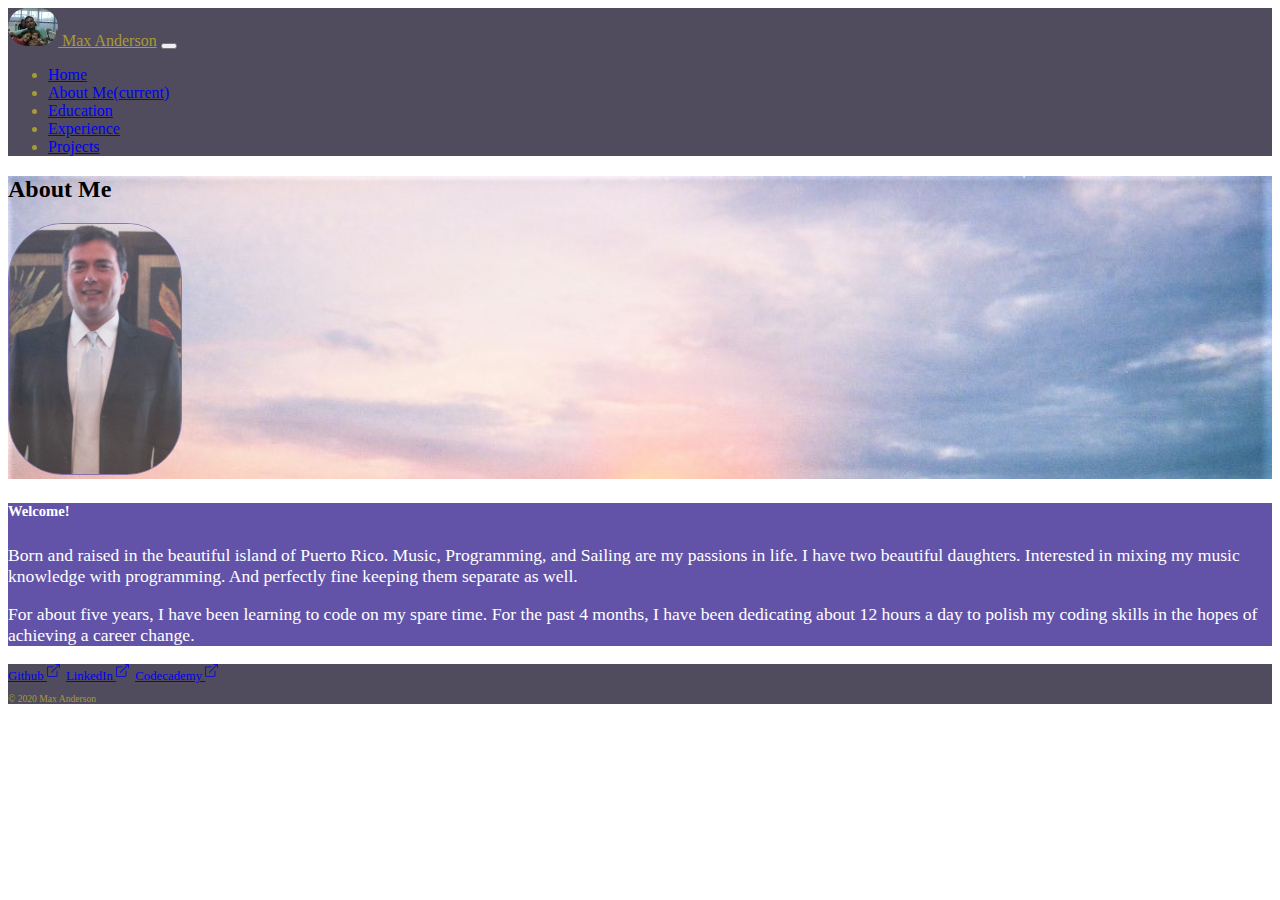
==== about.html @ 10c6920a "worked on about me text" ====
<!DOCTYPE html>
<html lang="en">
  <head>
    <meta charset="UTF-8">
    <meta name="viewport" content="width=device-width, initial-scale=1.0">
    <meta http-equiv="X-UA-Compatible" content="ie=edge">
    <!-- Bootstrap CSS -->
    <link rel="stylesheet" href="https://stackpath.bootstrapcdn.com/bootstrap/4.2.1/css/bootstrap.min.css" integrity="sha384-GJzZqFGwb1QTTN6wy59ffF1BuGJpLSa9DkKMp0DgiMDm4iYMj70gZWKYbI706tWS" crossorigin="anonymous">
    <link rel="icon" type="image/ico" href="logo.jpg">
    <title>Max's Page</title>
  </head>

  <body>
    <nav class="navbar navbar-expand-lg navbar-dark" style="background-color: #504C5E; color: #A89B34">
      <a class="navbar-brand col-5 col-sm-5" href="index.html" rel="noopener noreferrer" title="Home" style="color:#A89B34;"><img class="mr-auto" src="logo.jpg" style="border-radius: 35px;"> Max Anderson</a>

      <button class="navbar-toggler" type="button" data-toggle="collapse" data-target="#navbarSupportedContent" aria-controls="navbarSupportedContent" aria-expanded="false" aria-label="Toggle navigation">
      <span class="navbar-toggler-icon"></span>
      </button>

      <div class="collapse navbar-collapse" id="navbarSupportedContent">

        <ul class="navbar-nav col-9 col-sm-7">
          <li class="nav-item">
            <a class="nav-link" href="index.html">Home</a>
          </li>
          <li class="nav-item active">
            <a class="nav-link" href="about.html">About Me<span class="sr-only">(current)</span></a>
          </li>
          <li class="nav-item">
            <a class="nav-link" href="education.html">Education</a>
          </li>
          <li class="nav-item">
            <a class="nav-link" href="experience.html">Experience</a>
          </li>
          <li class="nav-item">
            <a class="nav-link " href="projects.html" rel="noopener noreferrer">Projects</a>
          </li>
        </ul>
      </div>
    </nav>

    <div class="container-fluid" style="background:url(backgroundImage.jpg) no-repeat; background-size: cover; width: 100%; height: 100%;"> 
      <div class="row">
        <div class="col-12 col-sm-12 text-black text-center ">
          <h2 class="display-5">About Me</h2>
        </div>
      </div>
    
        <div class="row text-center">
          <div class="col-12 col-sm-12">
            <img class="img-fluid" style="height: 250px; width: auto; opacity: .7; border-radius: 55px; border: 1px solid #6253A8" src="me.jpg">
          </div>
        </div>
    </div>

    <div class="container-fluid" style="background-color: #6253A8; color: white; font-size: 1.1rem">
      <div class="row justify-content-center pd-1">
        <div class="col-10 col-sm-10">
          <h5 class="text-center font-weight-bold"> 
            <style>
              h5 {
                animation: 25s linear 3s infinite alternate slidein;
                animation-direction: normal;
                } 
              @keyframes slidein {
                from { transform: scaleX(1); }
                to   { transform: scaleX(4); }
                }
            </style>Welcome!</h5>
          <p class="text-left">Born and raised in the beautiful island of Puerto Rico.  
          Music, Programming, and Sailing are my passions in life.  
          I have two beautiful daughters.  Interested in mixing my music knowledge with programming.  And perfectly fine keeping them separate as well.</p>
          <p>For about five years, I have been learning to code on my spare time.  For the past 4 months, I have been dedicating about 12 hours a day to polish my coding skills in the hopes of achieving a career change.</p>
        </div>
      </div>  
    </div>  

    <footer class="container-fluid" style="background-color: #504C5E; color: #A89B34; background-size: cover;font-size: .8rem;">
      <div class="row justify-content-around">
        <a class="col-2 col-sm-2 my-1" href="https://github.com/5-max" target="_blank" rel="noopener noreferrer"title="Profile Link"><u>Github </u><title>Open Box</title><svg viewBox="0 0 30 30" width="16px" height="16px" fill="currentColor" role="img"><title>Open Icon</title><path d="M8.251 16.498a.752.752 0 01-.53-1.281l13.72-13.72h-4.939a.75.75 0 010-1.5h6.75a.735.735 0 01.293.06.75.75 0 01.4.404l.01.026a.73.73 0 01.047.26v6.75a.75.75 0 01-1.5 0V2.559l-13.72 13.72a.75.75 0 01-.531.219z"></path><path d="M2.251 23.998a2.252 2.252 0 01-2.25-2.25v-15a2.252 2.252 0 012.25-2.25h9a.75.75 0 010 1.5h-9a.75.75 0 00-.75.75v15c0 .414.336.75.75.75h15a.75.75 0 00.75-.75v-9a.75.75 0 011.5 0v9a2.252 2.252 0 01-2.25 2.25h-15z"></path></svg></a>

        <a class="col-2 col-sm-2 my-1" href="https://www.linkedin.com/in/max-anderson-aa120119/" target="_blank" rel="noopener noreferrer" title="Profile Link"><u>LinkedIn </u><title>Open Box</title><svg viewBox="0 0 30 30" width="16px" height="16px" fill="currentColor" role="img"><title>Open Icon</title><path d="M8.251 16.498a.752.752 0 01-.53-1.281l13.72-13.72h-4.939a.75.75 0 010-1.5h6.75a.735.735 0 01.293.06.75.75 0 01.4.404l.01.026a.73.73 0 01.047.26v6.75a.75.75 0 01-1.5 0V2.559l-13.72 13.72a.75.75 0 01-.531.219z"></path><path d="M2.251 23.998a2.252 2.252 0 01-2.25-2.25v-15a2.252 2.252 0 012.25-2.25h9a.75.75 0 010 1.5h-9a.75.75 0 00-.75.75v15c0 .414.336.75.75.75h15a.75.75 0 00.75-.75v-9a.75.75 0 011.5 0v9a2.252 2.252 0 01-2.25 2.25h-15z"></path></svg></a>

        <a class="col-3 col-sm-2 my-1" href="https://www.codecademy.com/profiles/_-max-_" target="_blank" rel="noopener noreferrer" title="Profile Link"><u>Codecademy </u><title>Open Box</title><svg viewBox="0 0 30 30" width="16px" height="16px" fill="currentColor" role="img"><title>Open Icon</title><path d="M8.251 16.498a.752.752 0 01-.53-1.281l13.72-13.72h-4.939a.75.75 0 010-1.5h6.75a.735.735 0 01.293.06.75.75 0 01.4.404l.01.026a.73.73 0 01.047.26v6.75a.75.75 0 01-1.5 0V2.559l-13.72 13.72a.75.75 0 01-.531.219z"></path><path d="M2.251 23.998a2.252 2.252 0 01-2.25-2.25v-15a2.252 2.252 0 012.25-2.25h9a.75.75 0 010 1.5h-9a.75.75 0 00-.75.75v15c0 .414.336.75.75.75h15a.75.75 0 00.75-.75v-9a.75.75 0 011.5 0v9a2.252 2.252 0 01-2.25 2.25h-15z"></path></svg></a>

        <p class="col-5 col-sm-6 my-2 text-right" style="font-size: .6rem;">&copy; 2020 Max Anderson</p>

      </div>
    </footer>

    <script src="https://code.jquery.com/jquery-3.3.1.slim.min.js" integrity="sha384-q8i/X+965DzO0rT7abK41JStQIAqVgRVzpbzo5smXKp4YfRvH+8abtTE1Pi6jizo" crossorigin="anonymous"></script>
    <script src="https://cdnjs.cloudflare.com/ajax/libs/popper.js/1.14.6/umd/popper.min.js" integrity="sha384-wHAiFfRlMFy6i5SRaxvfOCifBUQy1xHdJ/yoi7FRNXMRBu5WHdZYu1hA6ZOblgut" crossorigin="anonymous"></script>
    <script src="https://stackpath.bootstrapcdn.com/bootstrap/4.2.1/js/bootstrap.min.js" integrity="sha384-B0UglyR+jN6CkvvICOB2joaf5I4l3gm9GU6Hc1og6Ls7i6U/mkkaduKaBhlAXv9k" crossorigin="anonymous"></script>
  </body>
</html>
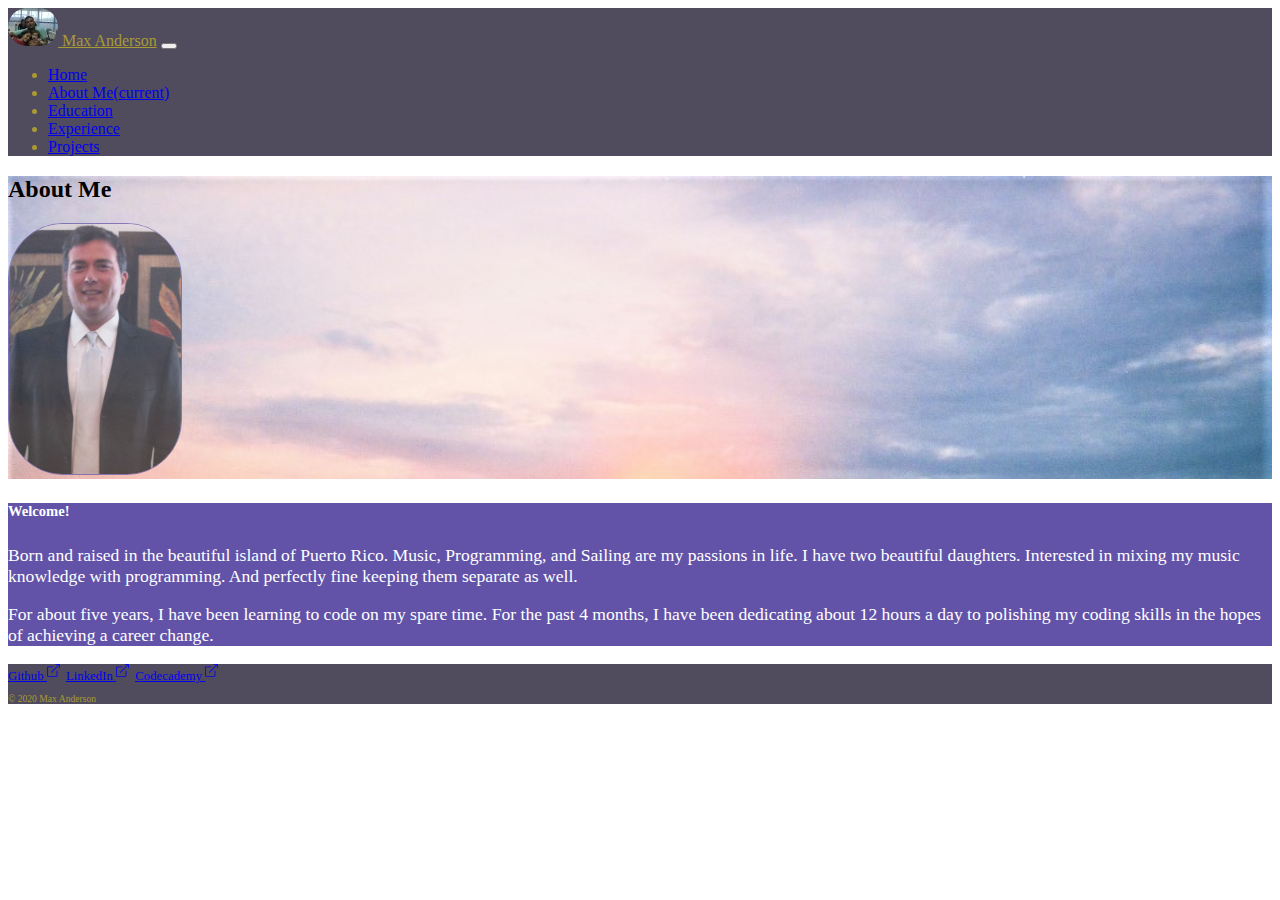
==== commit 718a3a03: "added languages" ====
--- a/about.html
+++ b/about.html
@@ -71,7 +71,7 @@
           <p class="text-left">Born and raised in the beautiful island of Puerto Rico.  
           Music, Programming, and Sailing are my passions in life.  
           I have two beautiful daughters.  Interested in mixing my music knowledge with programming.  And perfectly fine keeping them separate as well.</p>
-          <p>For about five years, I have been learning to code on my spare time.  For the past 4 months, I have been dedicating about 12 hours a day to polish my coding skills in the hopes of achieving a career change.</p>
+          <p>For about five years, I have been learning to code on my spare time.  For the past 4 months, I have been dedicating about 12 hours a day to polishing my coding skills in the hopes of achieving a career change.</p>
         </div>
       </div>  
     </div>  
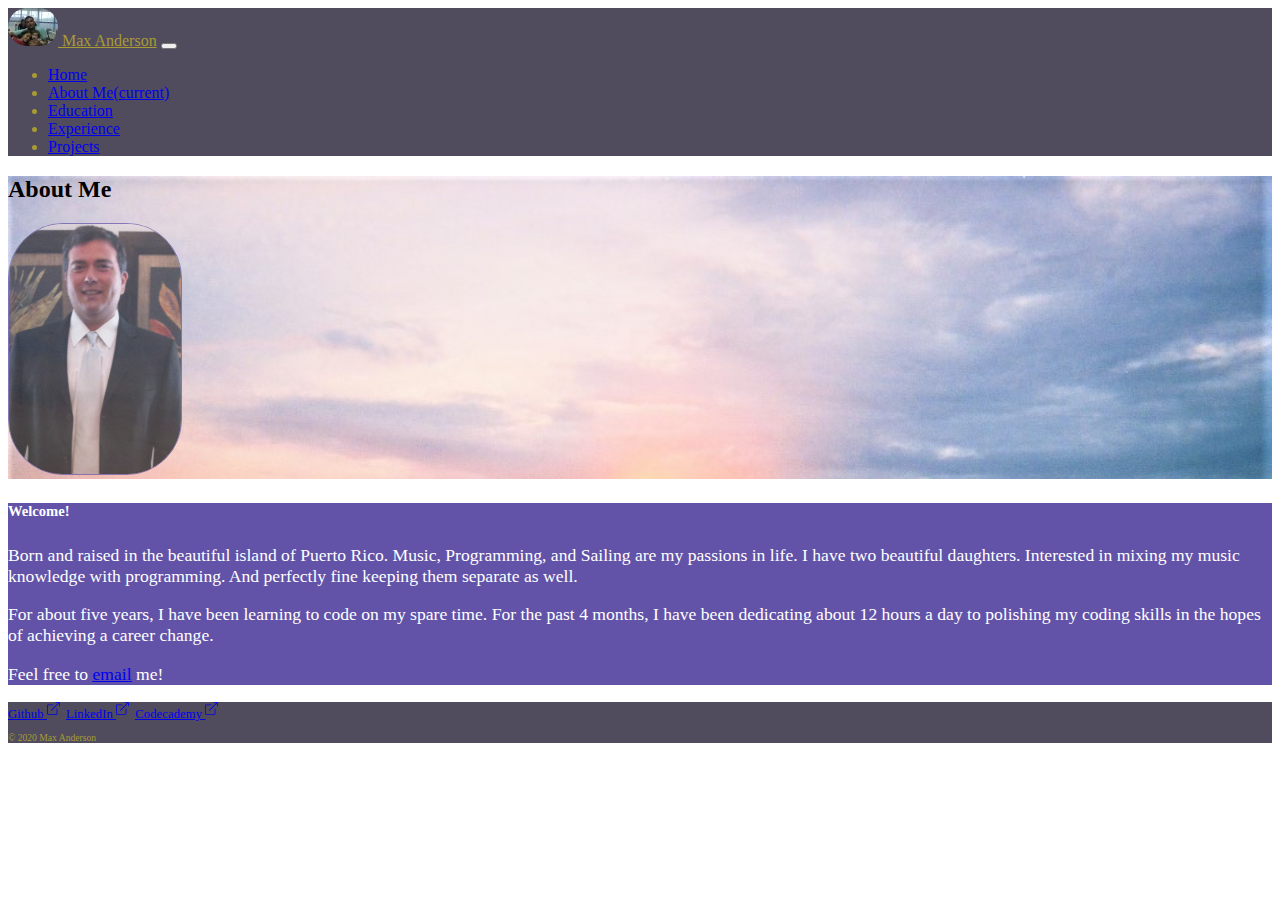
==== commit 231dc064: "added email me link" ====
--- a/about.html
+++ b/about.html
@@ -72,6 +72,7 @@
           Music, Programming, and Sailing are my passions in life.  
           I have two beautiful daughters.  Interested in mixing my music knowledge with programming.  And perfectly fine keeping them separate as well.</p>
           <p>For about five years, I have been learning to code on my spare time.  For the past 4 months, I have been dedicating about 12 hours a day to polishing my coding skills in the hopes of achieving a career change.</p>
+          <p>Feel free to <a href="mailto:max55005500@gmail.com" rel="noopener noreferrer" title="max55005500@gmail.com"><u>email</u></a> me!</p>
         </div>
       </div>  
     </div>  
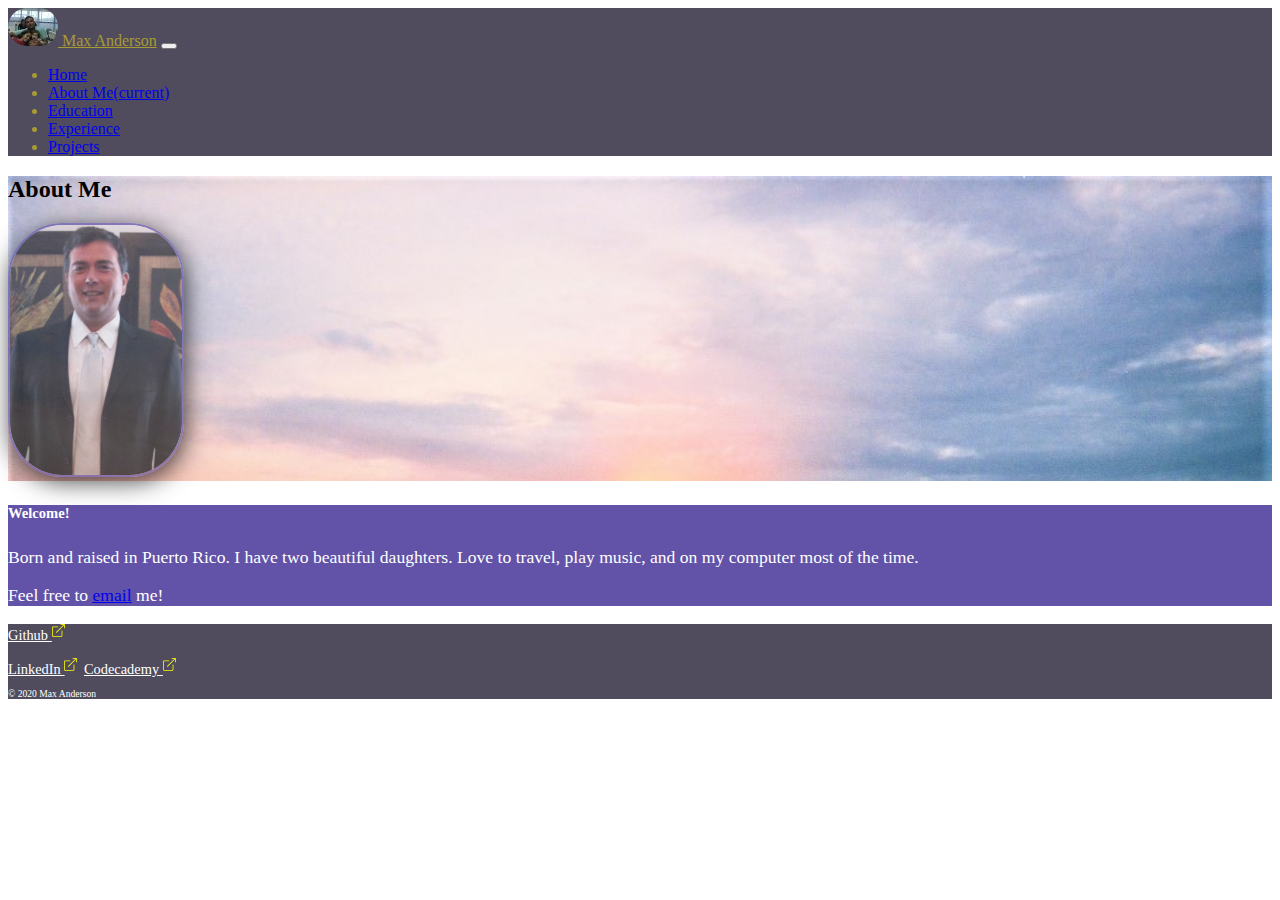
==== commit d98917a0: "about" ====
--- a/about.html
+++ b/about.html
@@ -49,7 +49,7 @@
     
         <div class="row text-center">
           <div class="col-12 col-sm-12">
-            <img class="img-fluid" style="height: 250px; width: auto; opacity: .7; border-radius: 55px; border: 1px solid #6253A8" src="me.jpg">
+            <img class="img-fluid" style="height: 250px; width: auto; opacity: .7; border-radius: 55px; border: 2px solid #6253A8; box-shadow: 2px 5px 25px" src="me.jpg">
           </div>
         </div>
     </div>
@@ -68,22 +68,24 @@
                 to   { transform: scaleX(4); }
                 }
             </style>Welcome!</h5>
-          <p class="text-left">Born and raised in the beautiful island of Puerto Rico.  
-          Music, Programming, and Sailing are my passions in life.  
-          I have two beautiful daughters.  Interested in mixing my music knowledge with programming.  And perfectly fine keeping them separate as well.</p>
-          <p>For about five years, I have been learning to code on my spare time.  For the past 4 months, I have been dedicating about 12 hours a day to polishing my coding skills in the hopes of achieving a career change.</p>
+          <p class="text-left">
+            Born and raised in Puerto Rico.  I have two beautiful daughters.  Love to travel, play music, and on my computer most of the time.  
+            <br>
+
+          </p>
           <p>Feel free to <a href="mailto:max55005500@gmail.com" rel="noopener noreferrer" title="max55005500@gmail.com"><u>email</u></a> me!</p>
         </div>
       </div>  
     </div>  
 
-    <footer class="container-fluid" style="background-color: #504C5E; color: #A89B34; background-size: cover;font-size: .8rem;">
+    <footer class="container-fluid" style="background-color: #504C5E; color: white; background-size: cover;font-size: .9rem;">
       <div class="row justify-content-around">
-        <a class="col-2 col-sm-2 my-1" href="https://github.com/5-max" target="_blank" rel="noopener noreferrer"title="Profile Link"><u>Github </u><title>Open Box</title><svg viewBox="0 0 30 30" width="16px" height="16px" fill="currentColor" role="img"><title>Open Icon</title><path d="M8.251 16.498a.752.752 0 01-.53-1.281l13.72-13.72h-4.939a.75.75 0 010-1.5h6.75a.735.735 0 01.293.06.75.75 0 01.4.404l.01.026a.73.73 0 01.047.26v6.75a.75.75 0 01-1.5 0V2.559l-13.72 13.72a.75.75 0 01-.531.219z"></path><path d="M2.251 23.998a2.252 2.252 0 01-2.25-2.25v-15a2.252 2.252 0 012.25-2.25h9a.75.75 0 010 1.5h-9a.75.75 0 00-.75.75v15c0 .414.336.75.75.75h15a.75.75 0 00.75-.75v-9a.75.75 0 011.5 0v9a2.252 2.252 0 01-2.25 2.25h-15z"></path></svg></a>
+        <a class="col-2 col-sm-2 my-1" href="https://github.com/5-max" target="_blank" rel="noopener noreferrer" title="Profile Link" style="color: white;"><u>Github </u><title>Open Box</title><svg viewBox="0 0 30 30" width="16px" height="16px" fill="yellow" role="img"><title>Open Icon</title><path d="M8.251 16.498a.752.752 0 01-.53-1.281l13.72-13.72h-4.939a.75.75 0 010-1.5h6.75a.735.735 0 01.293.06.75.75 0 01.4.404l.01.026a.73.73 0 01.047.26v6.75a.75.75 0 01-1.5 0V2.559l-13.72 13.72a.75.75 0 01-.531.219z"></path><path d="M2.251 23.998a2.252 2.252 0 01-2.25-2.25v-15a2.252 2.252 0 012.25-2.25h9a.75.75 0 010 1.5h-9a.75.75 0 00-.75.75v15c0 .414.336.75.75.75h15a.75.75 0 00.75-.75v-9a.75.75 0 011.5 0v9a2.252 2.252 0 01-2.25 2.25h-15z"></path></svg></a>
 
-        <a class="col-2 col-sm-2 my-1" href="https://www.linkedin.com/in/max-anderson-aa120119/" target="_blank" rel="noopener noreferrer" title="Profile Link"><u>LinkedIn </u><title>Open Box</title><svg viewBox="0 0 30 30" width="16px" height="16px" fill="currentColor" role="img"><title>Open Icon</title><path d="M8.251 16.498a.752.752 0 01-.53-1.281l13.72-13.72h-4.939a.75.75 0 010-1.5h6.75a.735.735 0 01.293.06.75.75 0 01.4.404l.01.026a.73.73 0 01.047.26v6.75a.75.75 0 01-1.5 0V2.559l-13.72 13.72a.75.75 0 01-.531.219z"></path><path d="M2.251 23.998a2.252 2.252 0 01-2.25-2.25v-15a2.252 2.252 0 012.25-2.25h9a.75.75 0 010 1.5h-9a.75.75 0 00-.75.75v15c0 .414.336.75.75.75h15a.75.75 0 00.75-.75v-9a.75.75 0 011.5 0v9a2.252 2.252 0 01-2.25 2.25h-15z"></path></svg></a>
+          <p></p>
+        <a class="col-2 col-sm-2 my-1" href="https://www.linkedin.com/in/max-anderson-aa120119/" target="_blank" rel="noopener noreferrer" style="color: white;" title="Profile Link"><u>LinkedIn </u><title>Open Box</title><svg viewBox="0 0 30 30" width="16px" height="16px" fill="yellow" role="img"><title>Open Icon</title><path d="M8.251 16.498a.752.752 0 01-.53-1.281l13.72-13.72h-4.939a.75.75 0 010-1.5h6.75a.735.735 0 01.293.06.75.75 0 01.4.404l.01.026a.73.73 0 01.047.26v6.75a.75.75 0 01-1.5 0V2.559l-13.72 13.72a.75.75 0 01-.531.219z"></path><path d="M2.251 23.998a2.252 2.252 0 01-2.25-2.25v-15a2.252 2.252 0 012.25-2.25h9a.75.75 0 010 1.5h-9a.75.75 0 00-.75.75v15c0 .414.336.75.75.75h15a.75.75 0 00.75-.75v-9a.75.75 0 011.5 0v9a2.252 2.252 0 01-2.25 2.25h-15z"></path></svg></a>
 
-        <a class="col-3 col-sm-2 my-1" href="https://www.codecademy.com/profiles/_-max-_" target="_blank" rel="noopener noreferrer" title="Profile Link"><u>Codecademy </u><title>Open Box</title><svg viewBox="0 0 30 30" width="16px" height="16px" fill="currentColor" role="img"><title>Open Icon</title><path d="M8.251 16.498a.752.752 0 01-.53-1.281l13.72-13.72h-4.939a.75.75 0 010-1.5h6.75a.735.735 0 01.293.06.75.75 0 01.4.404l.01.026a.73.73 0 01.047.26v6.75a.75.75 0 01-1.5 0V2.559l-13.72 13.72a.75.75 0 01-.531.219z"></path><path d="M2.251 23.998a2.252 2.252 0 01-2.25-2.25v-15a2.252 2.252 0 012.25-2.25h9a.75.75 0 010 1.5h-9a.75.75 0 00-.75.75v15c0 .414.336.75.75.75h15a.75.75 0 00.75-.75v-9a.75.75 0 011.5 0v9a2.252 2.252 0 01-2.25 2.25h-15z"></path></svg></a>
+        <a class="col-3 col-sm-2 my-1" href="https://www.codecademy.com/profiles/_-max-_" target="_blank" rel="noopener noreferrer" style="color: white;" title="Profile Link"><u>Codecademy </u><title>Open Box</title><svg viewBox="0 0 30 30" width="16px" height="16px" fill="yellow" role="img"><title>Open Icon</title><path d="M8.251 16.498a.752.752 0 01-.53-1.281l13.72-13.72h-4.939a.75.75 0 010-1.5h6.75a.735.735 0 01.293.06.75.75 0 01.4.404l.01.026a.73.73 0 01.047.26v6.75a.75.75 0 01-1.5 0V2.559l-13.72 13.72a.75.75 0 01-.531.219z"></path><path d="M2.251 23.998a2.252 2.252 0 01-2.25-2.25v-15a2.252 2.252 0 012.25-2.25h9a.75.75 0 010 1.5h-9a.75.75 0 00-.75.75v15c0 .414.336.75.75.75h15a.75.75 0 00.75-.75v-9a.75.75 0 011.5 0v9a2.252 2.252 0 01-2.25 2.25h-15z"></path></svg></a>
 
         <p class="col-5 col-sm-6 my-2 text-right" style="font-size: .6rem;">&copy; 2020 Max Anderson</p>
 
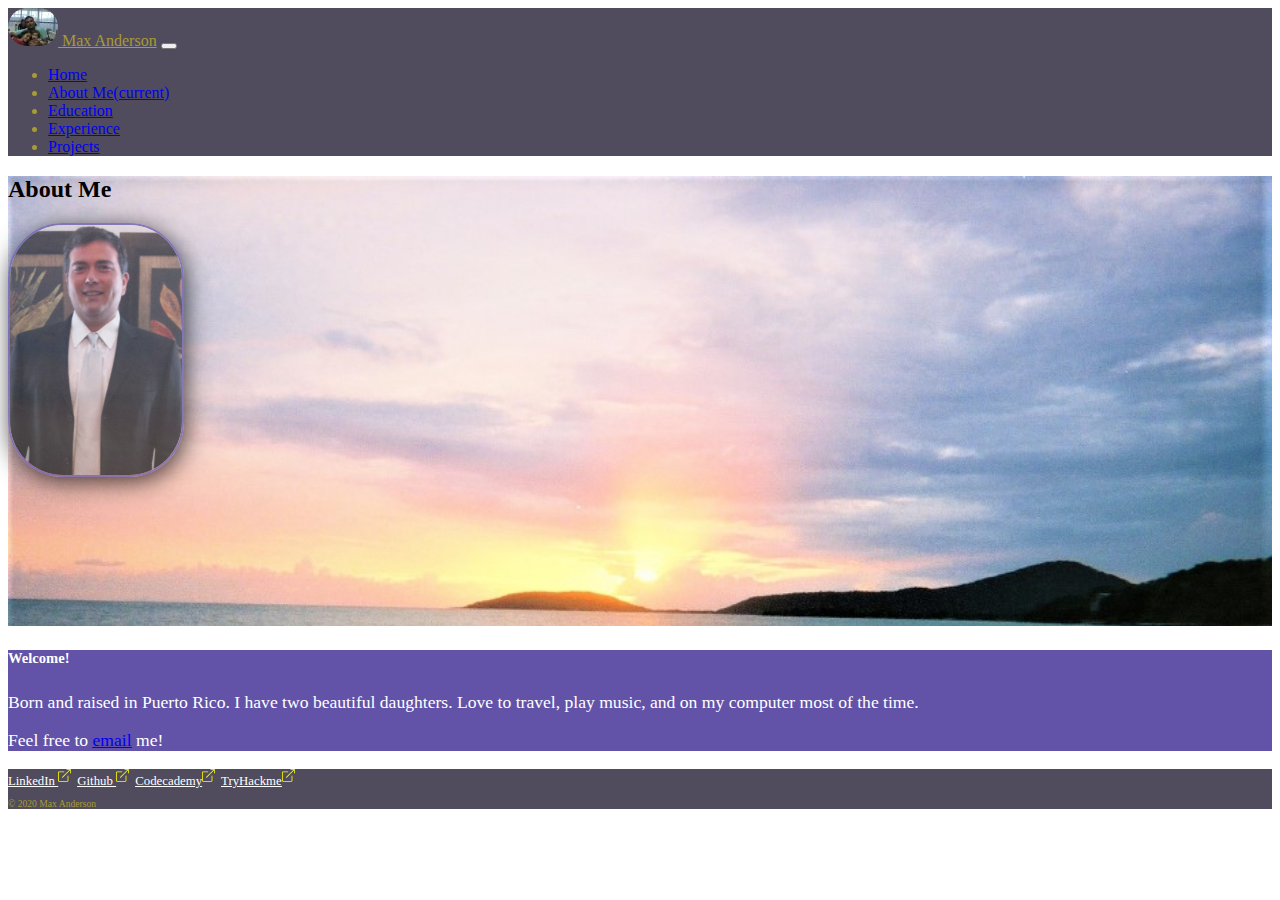
==== commit e009c3ea: "footer" ====
--- a/about.html
+++ b/about.html
@@ -40,7 +40,7 @@
       </div>
     </nav>
 
-    <div class="container-fluid" style="background:url(backgroundImage.jpg) no-repeat; background-size: cover; width: 100%; height: 100%;"> 
+    <div class="container-fluid" style="background:url(backgroundImage.jpg) no-repeat; background-size: cover; width: 100%; height: 450px;"> 
       <div class="row">
         <div class="col-12 col-sm-12 text-black text-center ">
           <h2 class="display-5">About Me</h2>
@@ -78,16 +78,17 @@
       </div>  
     </div>  
 
-    <footer class="container-fluid" style="background-color: #504C5E; color: white; background-size: cover;font-size: .9rem;">
+    <footer class="container-fluid" style="background-color: #504C5E; color: #A89B34; background-size: cover;font-size: .8rem;">
       <div class="row justify-content-around">
-        <a class="col-2 col-sm-2 my-1" href="https://github.com/5-max" target="_blank" rel="noopener noreferrer" title="Profile Link" style="color: white;"><u>Github </u><title>Open Box</title><svg viewBox="0 0 30 30" width="16px" height="16px" fill="yellow" role="img"><title>Open Icon</title><path d="M8.251 16.498a.752.752 0 01-.53-1.281l13.72-13.72h-4.939a.75.75 0 010-1.5h6.75a.735.735 0 01.293.06.75.75 0 01.4.404l.01.026a.73.73 0 01.047.26v6.75a.75.75 0 01-1.5 0V2.559l-13.72 13.72a.75.75 0 01-.531.219z"></path><path d="M2.251 23.998a2.252 2.252 0 01-2.25-2.25v-15a2.252 2.252 0 012.25-2.25h9a.75.75 0 010 1.5h-9a.75.75 0 00-.75.75v15c0 .414.336.75.75.75h15a.75.75 0 00.75-.75v-9a.75.75 0 011.5 0v9a2.252 2.252 0 01-2.25 2.25h-15z"></path></svg></a>
+        <a class="col-6 col-sm-2 my-1" href="https://www.linkedin.com/in/max-anderson-aa120119/" target="_blank" rel="noopener noreferrer" style="color: white;" title="Profile Link"><u>LinkedIn </u><title>Open Box</title><svg viewBox="0 0 30 30" width="16px" height="16px" fill="yellow" role="img"><title>Open Icon</title><path d="M8.251 16.498a.752.752 0 01-.53-1.281l13.72-13.72h-4.939a.75.75 0 010-1.5h6.75a.735.735 0 01.293.06.75.75 0 01.4.404l.01.026a.73.73 0 01.047.26v6.75a.75.75 0 01-1.5 0V2.559l-13.72 13.72a.75.75 0 01-.531.219z"></path><path d="M2.251 23.998a2.252 2.252 0 01-2.25-2.25v-15a2.252 2.252 0 012.25-2.25h9a.75.75 0 010 1.5h-9a.75.75 0 00-.75.75v15c0 .414.336.75.75.75h15a.75.75 0 00.75-.75v-9a.75.75 0 011.5 0v9a2.252 2.252 0 01-2.25 2.25h-15z"></path></svg></a>
 
-          <p></p>
-        <a class="col-2 col-sm-2 my-1" href="https://www.linkedin.com/in/max-anderson-aa120119/" target="_blank" rel="noopener noreferrer" style="color: white;" title="Profile Link"><u>LinkedIn </u><title>Open Box</title><svg viewBox="0 0 30 30" width="16px" height="16px" fill="yellow" role="img"><title>Open Icon</title><path d="M8.251 16.498a.752.752 0 01-.53-1.281l13.72-13.72h-4.939a.75.75 0 010-1.5h6.75a.735.735 0 01.293.06.75.75 0 01.4.404l.01.026a.73.73 0 01.047.26v6.75a.75.75 0 01-1.5 0V2.559l-13.72 13.72a.75.75 0 01-.531.219z"></path><path d="M2.251 23.998a2.252 2.252 0 01-2.25-2.25v-15a2.252 2.252 0 012.25-2.25h9a.75.75 0 010 1.5h-9a.75.75 0 00-.75.75v15c0 .414.336.75.75.75h15a.75.75 0 00.75-.75v-9a.75.75 0 011.5 0v9a2.252 2.252 0 01-2.25 2.25h-15z"></path></svg></a>
+        <a class="col-6 col-sm-2 my-1" href="https://github.com/5-max" target="_blank" rel="noopener noreferrer" title="Profile Link" style="color: white;"><u>Github </u><title>Open Box</title><svg viewBox="0 0 30 30" width="16px" height="16px" fill="yellow" role="img"><title>Open Icon</title><path d="M8.251 16.498a.752.752 0 01-.53-1.281l13.72-13.72h-4.939a.75.75 0 010-1.5h6.75a.735.735 0 01.293.06.75.75 0 01.4.404l.01.026a.73.73 0 01.047.26v6.75a.75.75 0 01-1.5 0V2.559l-13.72 13.72a.75.75 0 01-.531.219z"></path><path d="M2.251 23.998a2.252 2.252 0 01-2.25-2.25v-15a2.252 2.252 0 012.25-2.25h9a.75.75 0 010 1.5h-9a.75.75 0 00-.75.75v15c0 .414.336.75.75.75h15a.75.75 0 00.75-.75v-9a.75.75 0 011.5 0v9a2.252 2.252 0 01-2.25 2.25h-15z"></path></svg></a>
 
-        <a class="col-3 col-sm-2 my-1" href="https://www.codecademy.com/profiles/_-max-_" target="_blank" rel="noopener noreferrer" style="color: white;" title="Profile Link"><u>Codecademy </u><title>Open Box</title><svg viewBox="0 0 30 30" width="16px" height="16px" fill="yellow" role="img"><title>Open Icon</title><path d="M8.251 16.498a.752.752 0 01-.53-1.281l13.72-13.72h-4.939a.75.75 0 010-1.5h6.75a.735.735 0 01.293.06.75.75 0 01.4.404l.01.026a.73.73 0 01.047.26v6.75a.75.75 0 01-1.5 0V2.559l-13.72 13.72a.75.75 0 01-.531.219z"></path><path d="M2.251 23.998a2.252 2.252 0 01-2.25-2.25v-15a2.252 2.252 0 012.25-2.25h9a.75.75 0 010 1.5h-9a.75.75 0 00-.75.75v15c0 .414.336.75.75.75h15a.75.75 0 00.75-.75v-9a.75.75 0 011.5 0v9a2.252 2.252 0 01-2.25 2.25h-15z"></path></svg></a>
+        <a class="col-6 col-sm-2 my-1" href="https://www.codecademy.com/profiles/_-max-_" target="_blank" rel="noopener noreferrer" style="color: white;" title="Profile Link"><u>Codecademy</u><title>Open Box</title><svg viewBox="0 0 30 30" width="16px" height="16px" fill="yellow" role="img"><title>Open Icon</title><path d="M8.251 16.498a.752.752 0 01-.53-1.281l13.72-13.72h-4.939a.75.75 0 010-1.5h6.75a.735.735 0 01.293.06.75.75 0 01.4.404l.01.026a.73.73 0 01.047.26v6.75a.75.75 0 01-1.5 0V2.559l-13.72 13.72a.75.75 0 01-.531.219z"></path><path d="M2.251 23.998a2.252 2.252 0 01-2.25-2.25v-15a2.252 2.252 0 012.25-2.25h9a.75.75 0 010 1.5h-9a.75.75 0 00-.75.75v15c0 .414.336.75.75.75h15a.75.75 0 00.75-.75v-9a.75.75 0 011.5 0v9a2.252 2.252 0 01-2.25 2.25h-15z"></path></svg></a>
 
-        <p class="col-5 col-sm-6 my-2 text-right" style="font-size: .6rem;">&copy; 2020 Max Anderson</p>
+        <a class="col-6 col-sm-2 my-1" href="https://tryhackme.com/p/max55005500" target="_blank" rel="noopener noreferrer" style="color: white;" title="Profile Link"><u>TryHackme</u><title>Open Box</title><svg viewBox="0 0 30 30" width="16px" height="16px" fill="yellow" role="img"><title>Open Icon</title><path d="M8.251 16.498a.752.752 0 01-.53-1.281l13.72-13.72h-4.939a.75.75 0 010-1.5h6.75a.735.735 0 01.293.06.75.75 0 01.4.404l.01.026a.73.73 0 01.047.26v6.75a.75.75 0 01-1.5 0V2.559l-13.72 13.72a.75.75 0 01-.531.219z"></path><path d="M2.251 23.998a2.252 2.252 0 01-2.25-2.25v-15a2.252 2.252 0 012.25-2.25h9a.75.75 0 010 1.5h-9a.75.75 0 00-.75.75v15c0 .414.336.75.75.75h15a.75.75 0 00.75-.75v-9a.75.75 0 011.5 0v9a2.252 2.252 0 01-2.25 2.25h-15z"></path></svg></a>
+
+        <p class="col-11 col-sm-4 my-1 text-right" style="font-size: .6rem;">&copy; 2020 Max Anderson</p>
 
       </div>
     </footer>
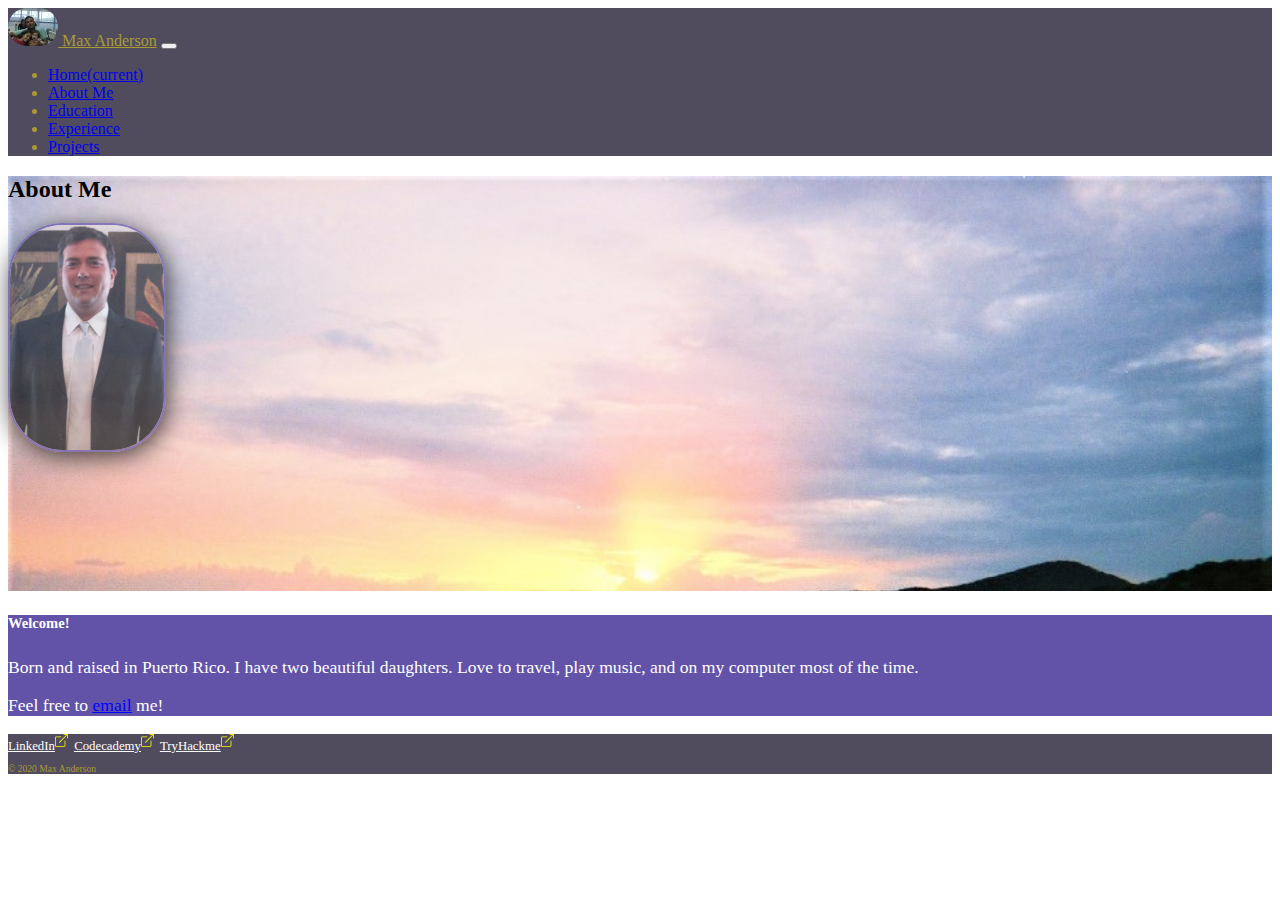
==== commit fe838a8b: "upgrade" ====
--- a/about.html
+++ b/about.html
@@ -11,36 +11,37 @@
   </head>
 
   <body>
-    <nav class="navbar navbar-expand-lg navbar-dark" style="background-color: #504C5E; color: #A89B34">
-      <a class="navbar-brand col-5 col-sm-5" href="index.html" rel="noopener noreferrer" title="Home" style="color:#A89B34;"><img class="mr-auto" src="logo.jpg" style="border-radius: 35px;"> Max Anderson</a>
+   <nav class="navbar navbar-expand-lg navbar-dark" style="background-color: #504C5E; color: #A89B34">
+      <a class="navbar-brand col-5 col-sm-7" href="index.html" rel="noopener noreferrer" title="Home" style="color:#A89B34;"><img class="mr-auto" src="logo.jpg" style="border-radius: 35px;"> Max Anderson</a>
 
       <button class="navbar-toggler" type="button" data-toggle="collapse" data-target="#navbarSupportedContent" aria-controls="navbarSupportedContent" aria-expanded="false" aria-label="Toggle navigation">
       <span class="navbar-toggler-icon"></span>
       </button>
 
       <div class="collapse navbar-collapse" id="navbarSupportedContent">
-
-        <ul class="navbar-nav col-9 col-sm-7">
-          <li class="nav-item">
-            <a class="nav-link" href="index.html">Home</a>
-          </li>
-          <li class="nav-item active">
-            <a class="nav-link" href="about.html">About Me<span class="sr-only">(current)</span></a>
-          </li>
-          <li class="nav-item">
-            <a class="nav-link" href="education.html">Education</a>
-          </li>
-          <li class="nav-item">
-            <a class="nav-link" href="experience.html">Experience</a>
-          </li>
-          <li class="nav-item">
-            <a class="nav-link " href="projects.html" rel="noopener noreferrer">Projects</a>
-          </li>
-        </ul>
+        <div class="row">
+          <ul class="navbar-nav col-9 col-sm-12">
+            <li class="nav-item">
+              <a class="nav-link" href="index.html" rel="noopener noreferrer">Home<span class="sr-only">(current)</span></a>
+            </li>
+            <li class="nav-item active">
+              <a class="nav-link" href="about.html" rel="noopener noreferrer">About Me</a>
+            </li>
+            <li class="nav-item">
+              <a class="nav-link" href="education.html" rel="noopener noreferrer">Education</a>
+            </li>
+            <li class="nav-item">
+              <a class="nav-link" href="experience.html" rel="noopener noreferrer">Experience</a>
+            </li>
+            <li class="nav-item">
+              <a class="nav-link" href="projects.html" rel="noopener noreferrer">Projects</a>
+            </li>
+          </ul>
+        </div>
       </div>
     </nav>
 
-    <div class="container-fluid" style="background:url(backgroundImage.jpg) no-repeat; background-size: cover; width: 100%; height: 450px;"> 
+    <div class="container-fluid justify-content-center" style="background:url(backgroundImage.jpg) no-repeat; background-size: cover; max-width: 100%; height: 415px;"> 
       <div class="row">
         <div class="col-12 col-sm-12 text-black text-center ">
           <h2 class="display-5">About Me</h2>
@@ -49,7 +50,7 @@
     
         <div class="row text-center">
           <div class="col-12 col-sm-12">
-            <img class="img-fluid" style="height: 250px; width: auto; opacity: .7; border-radius: 55px; border: 2px solid #6253A8; box-shadow: 2px 5px 25px" src="me.jpg">
+            <img class="img-fluid" style="height: 225px; width: auto; opacity: .7; border-radius: 55px; border: 2px solid #6253A8; box-shadow: 2px 5px 25px" src="me.jpg">
           </div>
         </div>
     </div>
@@ -68,28 +69,22 @@
                 to   { transform: scaleX(4); }
                 }
             </style>Welcome!</h5>
-          <p class="text-left">
-            Born and raised in Puerto Rico.  I have two beautiful daughters.  Love to travel, play music, and on my computer most of the time.  
+          <p class="col-sm-12 text-left">
+            Born and raised in Puerto Rico. I have two beautiful daughters. Love to travel, play music, and on my computer most of the time.  
             <br>
 
           </p>
-          <p>Feel free to <a href="mailto:max55005500@gmail.com" rel="noopener noreferrer" title="max55005500@gmail.com"><u>email</u></a> me!</p>
+          <p class="col-sm-12">Feel free to <a href="mailto:max55005500@gmail.com" rel="noopener noreferrer" title="" style="color: blue;"><u>email</u></a> me!</p>
         </div>
       </div>  
     </div>  
 
     <footer class="container-fluid" style="background-color: #504C5E; color: #A89B34; background-size: cover;font-size: .8rem;">
       <div class="row justify-content-around">
-        <a class="col-6 col-sm-2 my-1" href="https://www.linkedin.com/in/max-anderson-aa120119/" target="_blank" rel="noopener noreferrer" style="color: white;" title="Profile Link"><u>LinkedIn </u><title>Open Box</title><svg viewBox="0 0 30 30" width="16px" height="16px" fill="yellow" role="img"><title>Open Icon</title><path d="M8.251 16.498a.752.752 0 01-.53-1.281l13.72-13.72h-4.939a.75.75 0 010-1.5h6.75a.735.735 0 01.293.06.75.75 0 01.4.404l.01.026a.73.73 0 01.047.26v6.75a.75.75 0 01-1.5 0V2.559l-13.72 13.72a.75.75 0 01-.531.219z"></path><path d="M2.251 23.998a2.252 2.252 0 01-2.25-2.25v-15a2.252 2.252 0 012.25-2.25h9a.75.75 0 010 1.5h-9a.75.75 0 00-.75.75v15c0 .414.336.75.75.75h15a.75.75 0 00.75-.75v-9a.75.75 0 011.5 0v9a2.252 2.252 0 01-2.25 2.25h-15z"></path></svg></a>
-
-        <a class="col-6 col-sm-2 my-1" href="https://github.com/5-max" target="_blank" rel="noopener noreferrer" title="Profile Link" style="color: white;"><u>Github </u><title>Open Box</title><svg viewBox="0 0 30 30" width="16px" height="16px" fill="yellow" role="img"><title>Open Icon</title><path d="M8.251 16.498a.752.752 0 01-.53-1.281l13.72-13.72h-4.939a.75.75 0 010-1.5h6.75a.735.735 0 01.293.06.75.75 0 01.4.404l.01.026a.73.73 0 01.047.26v6.75a.75.75 0 01-1.5 0V2.559l-13.72 13.72a.75.75 0 01-.531.219z"></path><path d="M2.251 23.998a2.252 2.252 0 01-2.25-2.25v-15a2.252 2.252 0 012.25-2.25h9a.75.75 0 010 1.5h-9a.75.75 0 00-.75.75v15c0 .414.336.75.75.75h15a.75.75 0 00.75-.75v-9a.75.75 0 011.5 0v9a2.252 2.252 0 01-2.25 2.25h-15z"></path></svg></a>
-
-        <a class="col-6 col-sm-2 my-1" href="https://www.codecademy.com/profiles/_-max-_" target="_blank" rel="noopener noreferrer" style="color: white;" title="Profile Link"><u>Codecademy</u><title>Open Box</title><svg viewBox="0 0 30 30" width="16px" height="16px" fill="yellow" role="img"><title>Open Icon</title><path d="M8.251 16.498a.752.752 0 01-.53-1.281l13.72-13.72h-4.939a.75.75 0 010-1.5h6.75a.735.735 0 01.293.06.75.75 0 01.4.404l.01.026a.73.73 0 01.047.26v6.75a.75.75 0 01-1.5 0V2.559l-13.72 13.72a.75.75 0 01-.531.219z"></path><path d="M2.251 23.998a2.252 2.252 0 01-2.25-2.25v-15a2.252 2.252 0 012.25-2.25h9a.75.75 0 010 1.5h-9a.75.75 0 00-.75.75v15c0 .414.336.75.75.75h15a.75.75 0 00.75-.75v-9a.75.75 0 011.5 0v9a2.252 2.252 0 01-2.25 2.25h-15z"></path></svg></a>
-
-        <a class="col-6 col-sm-2 my-1" href="https://tryhackme.com/p/max55005500" target="_blank" rel="noopener noreferrer" style="color: white;" title="Profile Link"><u>TryHackme</u><title>Open Box</title><svg viewBox="0 0 30 30" width="16px" height="16px" fill="yellow" role="img"><title>Open Icon</title><path d="M8.251 16.498a.752.752 0 01-.53-1.281l13.72-13.72h-4.939a.75.75 0 010-1.5h6.75a.735.735 0 01.293.06.75.75 0 01.4.404l.01.026a.73.73 0 01.047.26v6.75a.75.75 0 01-1.5 0V2.559l-13.72 13.72a.75.75 0 01-.531.219z"></path><path d="M2.251 23.998a2.252 2.252 0 01-2.25-2.25v-15a2.252 2.252 0 012.25-2.25h9a.75.75 0 010 1.5h-9a.75.75 0 00-.75.75v15c0 .414.336.75.75.75h15a.75.75 0 00.75-.75v-9a.75.75 0 011.5 0v9a2.252 2.252 0 01-2.25 2.25h-15z"></path></svg></a>
-
-        <p class="col-11 col-sm-4 my-1 text-right" style="font-size: .6rem;">&copy; 2020 Max Anderson</p>
-
+        <a class="col-4 col-sm-2 my-1" href="https://www.linkedin.com/in/max-anderson-aa120119/" target="_blank" rel="noopener noreferrer" style="color: white;" title="Profile Link"><u>LinkedIn</u><title>Open Box</title><svg viewBox="0 0 30 30" width="16px" height="16px" fill="yellow" role="img"><title>Open Icon</title><path d="M8.251 16.498a.752.752 0 01-.53-1.281l13.72-13.72h-4.939a.75.75 0 010-1.5h6.75a.735.735 0 01.293.06.75.75 0 01.4.404l.01.026a.73.73 0 01.047.26v6.75a.75.75 0 01-1.5 0V2.559l-13.72 13.72a.75.75 0 01-.531.219z"></path><path d="M2.251 23.998a2.252 2.252 0 01-2.25-2.25v-15a2.252 2.252 0 012.25-2.25h9a.75.75 0 010 1.5h-9a.75.75 0 00-.75.75v15c0 .414.336.75.75.75h15a.75.75 0 00.75-.75v-9a.75.75 0 011.5 0v9a2.252 2.252 0 01-2.25 2.25h-15z"></path></svg></a>
+        <a class="col-4 col-sm-2 my-1" href="https://www.codecademy.com/profiles/_-max-_" target="_blank" rel="noopener noreferrer" style="color: white;" title="Profile Link"><u>Codecademy</u><title>Open Box</title><svg viewBox="0 0 30 30" width="16px" height="16px" fill="yellow" role="img"><title>Open Icon</title><path d="M8.251 16.498a.752.752 0 01-.53-1.281l13.72-13.72h-4.939a.75.75 0 010-1.5h6.75a.735.735 0 01.293.06.75.75 0 01.4.404l.01.026a.73.73 0 01.047.26v6.75a.75.75 0 01-1.5 0V2.559l-13.72 13.72a.75.75 0 01-.531.219z"></path><path d="M2.251 23.998a2.252 2.252 0 01-2.25-2.25v-15a2.252 2.252 0 012.25-2.25h9a.75.75 0 010 1.5h-9a.75.75 0 00-.75.75v15c0 .414.336.75.75.75h15a.75.75 0 00.75-.75v-9a.75.75 0 011.5 0v9a2.252 2.252 0 01-2.25 2.25h-15z"></path></svg></a>
+        <a class="col-4 col-sm-2 my-1" href="https://tryhackme.com/p/max55005500" target="_blank" rel="noopener noreferrer" style="color: white;" title="Profile Link"><u>TryHackme</u><title>Open Box</title><svg viewBox="0 0 30 30" width="16px" height="16px" fill="yellow" role="img"><title>Open Icon</title><path d="M8.251 16.498a.752.752 0 01-.53-1.281l13.72-13.72h-4.939a.75.75 0 010-1.5h6.75a.735.735 0 01.293.06.75.75 0 01.4.404l.01.026a.73.73 0 01.047.26v6.75a.75.75 0 01-1.5 0V2.559l-13.72 13.72a.75.75 0 01-.531.219z"></path><path d="M2.251 23.998a2.252 2.252 0 01-2.25-2.25v-15a2.252 2.252 0 012.25-2.25h9a.75.75 0 010 1.5h-9a.75.75 0 00-.75.75v15c0 .414.336.75.75.75h15a.75.75 0 00.75-.75v-9a.75.75 0 011.5 0v9a2.252 2.252 0 01-2.25 2.25h-15z"></path></svg></a>
+        <p class="col-12 col-sm-6 my-1 text-right" style="font-size: .6rem;">&copy; 2020 Max Anderson</p>
       </div>
     </footer>
 
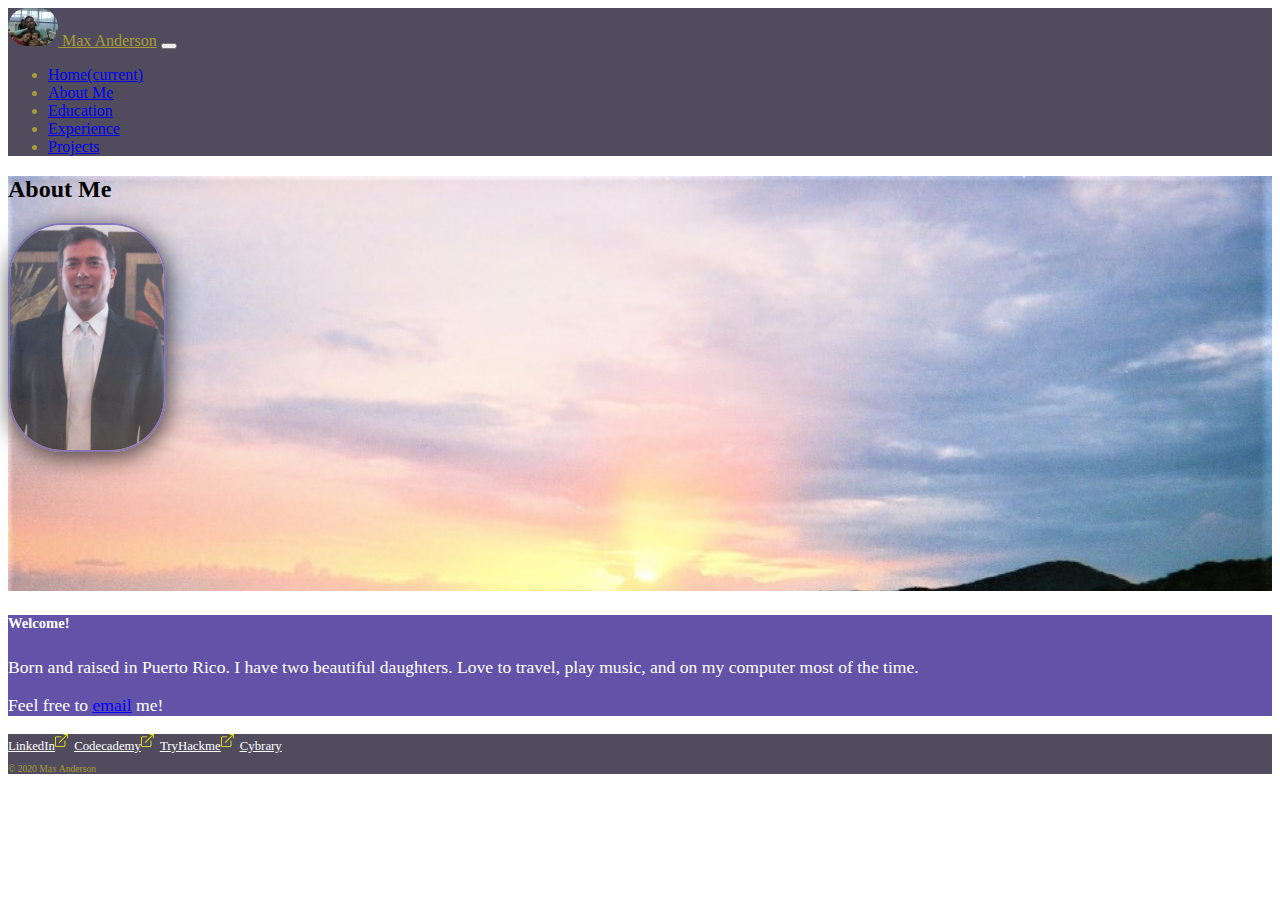
==== commit 7c6d30ff: "upgrade, added certs" ====
--- a/about.html
+++ b/about.html
@@ -20,7 +20,7 @@
 
       <div class="collapse navbar-collapse" id="navbarSupportedContent">
         <div class="row">
-          <ul class="navbar-nav col-9 col-sm-12">
+          <ul class="navbar-nav pl-2 col-sm-12">
             <li class="nav-item">
               <a class="nav-link" href="index.html" rel="noopener noreferrer">Home<span class="sr-only">(current)</span></a>
             </li>
@@ -79,12 +79,13 @@
       </div>  
     </div>  
 
-    <footer class="container-fluid" style="background-color: #504C5E; color: #A89B34; background-size: cover;font-size: .8rem;">
+   <footer class="container-fluid" style="background-color: #504C5E; color: #A89B34; background-size: cover;font-size: .8rem;">
       <div class="row justify-content-around">
-        <a class="col-4 col-sm-2 my-1" href="https://www.linkedin.com/in/max-anderson-aa120119/" target="_blank" rel="noopener noreferrer" style="color: white;" title="Profile Link"><u>LinkedIn</u><title>Open Box</title><svg viewBox="0 0 30 30" width="16px" height="16px" fill="yellow" role="img"><title>Open Icon</title><path d="M8.251 16.498a.752.752 0 01-.53-1.281l13.72-13.72h-4.939a.75.75 0 010-1.5h6.75a.735.735 0 01.293.06.75.75 0 01.4.404l.01.026a.73.73 0 01.047.26v6.75a.75.75 0 01-1.5 0V2.559l-13.72 13.72a.75.75 0 01-.531.219z"></path><path d="M2.251 23.998a2.252 2.252 0 01-2.25-2.25v-15a2.252 2.252 0 012.25-2.25h9a.75.75 0 010 1.5h-9a.75.75 0 00-.75.75v15c0 .414.336.75.75.75h15a.75.75 0 00.75-.75v-9a.75.75 0 011.5 0v9a2.252 2.252 0 01-2.25 2.25h-15z"></path></svg></a>
-        <a class="col-4 col-sm-2 my-1" href="https://www.codecademy.com/profiles/_-max-_" target="_blank" rel="noopener noreferrer" style="color: white;" title="Profile Link"><u>Codecademy</u><title>Open Box</title><svg viewBox="0 0 30 30" width="16px" height="16px" fill="yellow" role="img"><title>Open Icon</title><path d="M8.251 16.498a.752.752 0 01-.53-1.281l13.72-13.72h-4.939a.75.75 0 010-1.5h6.75a.735.735 0 01.293.06.75.75 0 01.4.404l.01.026a.73.73 0 01.047.26v6.75a.75.75 0 01-1.5 0V2.559l-13.72 13.72a.75.75 0 01-.531.219z"></path><path d="M2.251 23.998a2.252 2.252 0 01-2.25-2.25v-15a2.252 2.252 0 012.25-2.25h9a.75.75 0 010 1.5h-9a.75.75 0 00-.75.75v15c0 .414.336.75.75.75h15a.75.75 0 00.75-.75v-9a.75.75 0 011.5 0v9a2.252 2.252 0 01-2.25 2.25h-15z"></path></svg></a>
-        <a class="col-4 col-sm-2 my-1" href="https://tryhackme.com/p/max55005500" target="_blank" rel="noopener noreferrer" style="color: white;" title="Profile Link"><u>TryHackme</u><title>Open Box</title><svg viewBox="0 0 30 30" width="16px" height="16px" fill="yellow" role="img"><title>Open Icon</title><path d="M8.251 16.498a.752.752 0 01-.53-1.281l13.72-13.72h-4.939a.75.75 0 010-1.5h6.75a.735.735 0 01.293.06.75.75 0 01.4.404l.01.026a.73.73 0 01.047.26v6.75a.75.75 0 01-1.5 0V2.559l-13.72 13.72a.75.75 0 01-.531.219z"></path><path d="M2.251 23.998a2.252 2.252 0 01-2.25-2.25v-15a2.252 2.252 0 012.25-2.25h9a.75.75 0 010 1.5h-9a.75.75 0 00-.75.75v15c0 .414.336.75.75.75h15a.75.75 0 00.75-.75v-9a.75.75 0 011.5 0v9a2.252 2.252 0 01-2.25 2.25h-15z"></path></svg></a>
-        <p class="col-12 col-sm-6 my-1 text-right" style="font-size: .6rem;">&copy; 2020 Max Anderson</p>
+        <a class="col-6 col-sm-2 my-1" href="https://www.linkedin.com/in/max-anderson-aa120119/" target="_blank" rel="noopener noreferrer" style="color: white;" title="Profile Link"><u>LinkedIn</u><title>Open Box</title><svg viewBox="0 0 30 30" width="16px" height="16px" fill="yellow" role="img"><title>Open Icon</title><path d="M8.251 16.498a.752.752 0 01-.53-1.281l13.72-13.72h-4.939a.75.75 0 010-1.5h6.75a.735.735 0 01.293.06.75.75 0 01.4.404l.01.026a.73.73 0 01.047.26v6.75a.75.75 0 01-1.5 0V2.559l-13.72 13.72a.75.75 0 01-.531.219z"></path><path d="M2.251 23.998a2.252 2.252 0 01-2.25-2.25v-15a2.252 2.252 0 012.25-2.25h9a.75.75 0 010 1.5h-9a.75.75 0 00-.75.75v15c0 .414.336.75.75.75h15a.75.75 0 00.75-.75v-9a.75.75 0 011.5 0v9a2.252 2.252 0 01-2.25 2.25h-15z"></path></svg></a>
+        <a class="col-6 col-sm-2 my-1" href="https://www.codecademy.com/profiles/_-max-_" target="_blank" rel="noopener noreferrer" style="color: white;" title="Profile Link"><u>Codecademy</u><title>Open Box</title><svg viewBox="0 0 30 30" width="16px" height="16px" fill="yellow" role="img"><title>Open Icon</title><path d="M8.251 16.498a.752.752 0 01-.53-1.281l13.72-13.72h-4.939a.75.75 0 010-1.5h6.75a.735.735 0 01.293.06.75.75 0 01.4.404l.01.026a.73.73 0 01.047.26v6.75a.75.75 0 01-1.5 0V2.559l-13.72 13.72a.75.75 0 01-.531.219z"></path><path d="M2.251 23.998a2.252 2.252 0 01-2.25-2.25v-15a2.252 2.252 0 012.25-2.25h9a.75.75 0 010 1.5h-9a.75.75 0 00-.75.75v15c0 .414.336.75.75.75h15a.75.75 0 00.75-.75v-9a.75.75 0 011.5 0v9a2.252 2.252 0 01-2.25 2.25h-15z"></path></svg></a>
+        <a class="col-6 col-sm-2 my-1" href="https://tryhackme.com/p/max55005500" target="_blank" rel="noopener noreferrer" style="color: white;" title="Profile Link"><u>TryHackme</u><title>Open Box</title><svg viewBox="0 0 30 30" width="16px" height="16px" fill="yellow" role="img"><title>Open Icon</title><path d="M8.251 16.498a.752.752 0 01-.53-1.281l13.72-13.72h-4.939a.75.75 0 010-1.5h6.75a.735.735 0 01.293.06.75.75 0 01.4.404l.01.026a.73.73 0 01.047.26v6.75a.75.75 0 01-1.5 0V2.559l-13.72 13.72a.75.75 0 01-.531.219z"></path><path d="M2.251 23.998a2.252 2.252 0 01-2.25-2.25v-15a2.252 2.252 0 012.25-2.25h9a.75.75 0 010 1.5h-9a.75.75 0 00-.75.75v15c0 .414.336.75.75.75h15a.75.75 0 00.75-.75v-9a.75.75 0 011.5 0v9a2.252 2.252 0 01-2.25 2.25h-15z"></path></svg></a>
+        <a class="col-6 col-sm-2 my-1" href="./cybrary.html" target="_self" rel="noopener noreferrer" style="color: white;" title="Cybrary Certificates"><u>Cybrary</u></a>
+        <p class="col-12 col-sm-4 my-1 text-right" style="font-size: .6rem;">&copy; 2020 Max Anderson</p>
       </div>
     </footer>
 
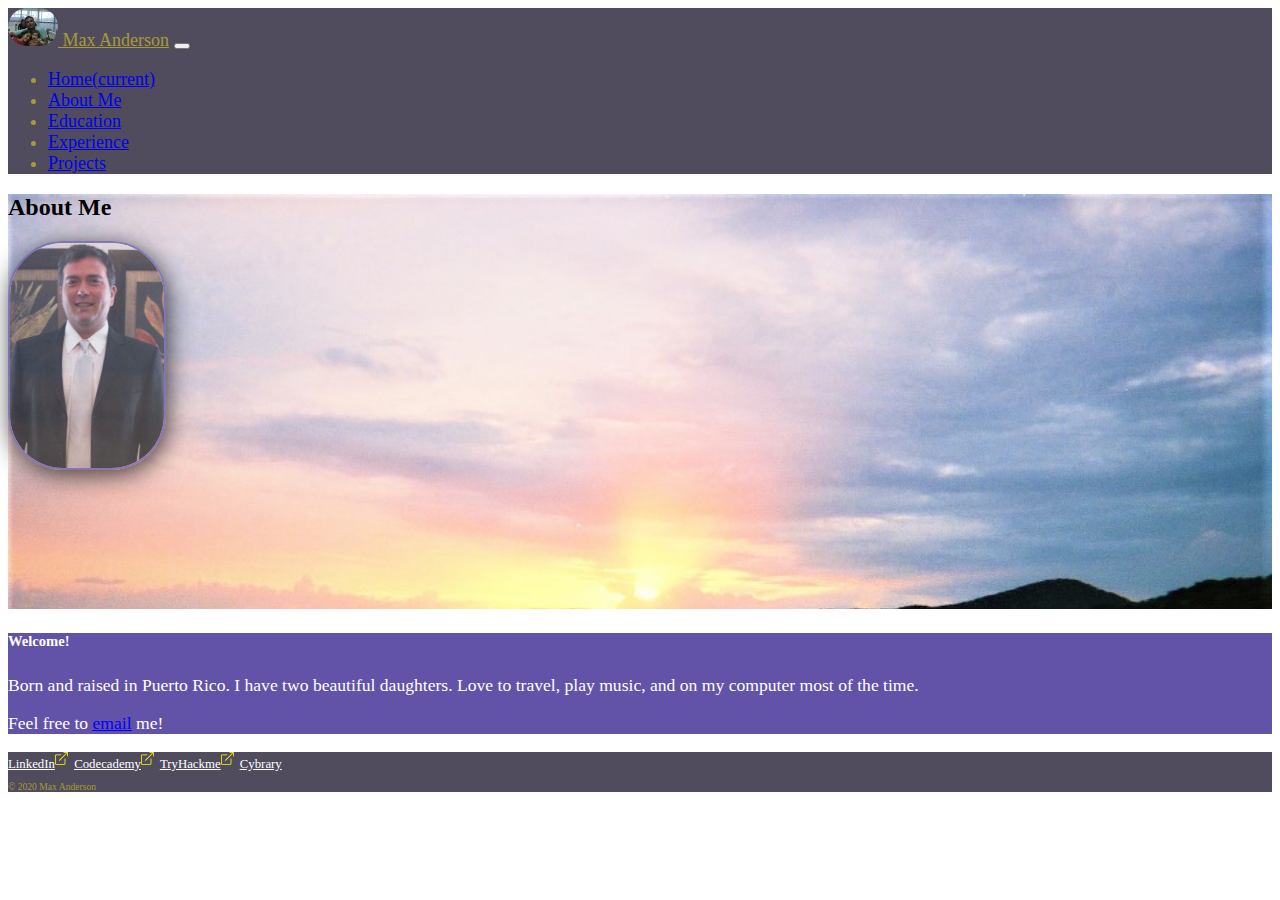
==== commit 1a2d21f5: "carousel" ====
--- a/about.html
+++ b/about.html
@@ -11,7 +11,7 @@
   </head>
 
   <body>
-   <nav class="navbar navbar-expand-lg navbar-dark" style="background-color: #504C5E; color: #A89B34">
+   <nav class="navbar navbar-expand-lg navbar-dark" style="background-color: #504C5E; color: #A89B34; font-size: 18px;">
       <a class="navbar-brand col-5 col-sm-7" href="index.html" rel="noopener noreferrer" title="Home" style="color:#A89B34;"><img class="mr-auto" src="logo.jpg" style="border-radius: 35px;"> Max Anderson</a>
 
       <button class="navbar-toggler" type="button" data-toggle="collapse" data-target="#navbarSupportedContent" aria-controls="navbarSupportedContent" aria-expanded="false" aria-label="Toggle navigation">
@@ -43,7 +43,7 @@
 
     <div class="container-fluid justify-content-center" style="background:url(backgroundImage.jpg) no-repeat; background-size: cover; max-width: 100%; height: 415px;"> 
       <div class="row">
-        <div class="col-12 col-sm-12 text-black text-center ">
+        <div class="col-12 col-sm-12 text-black text-center">
           <h2 class="display-5">About Me</h2>
         </div>
       </div>
